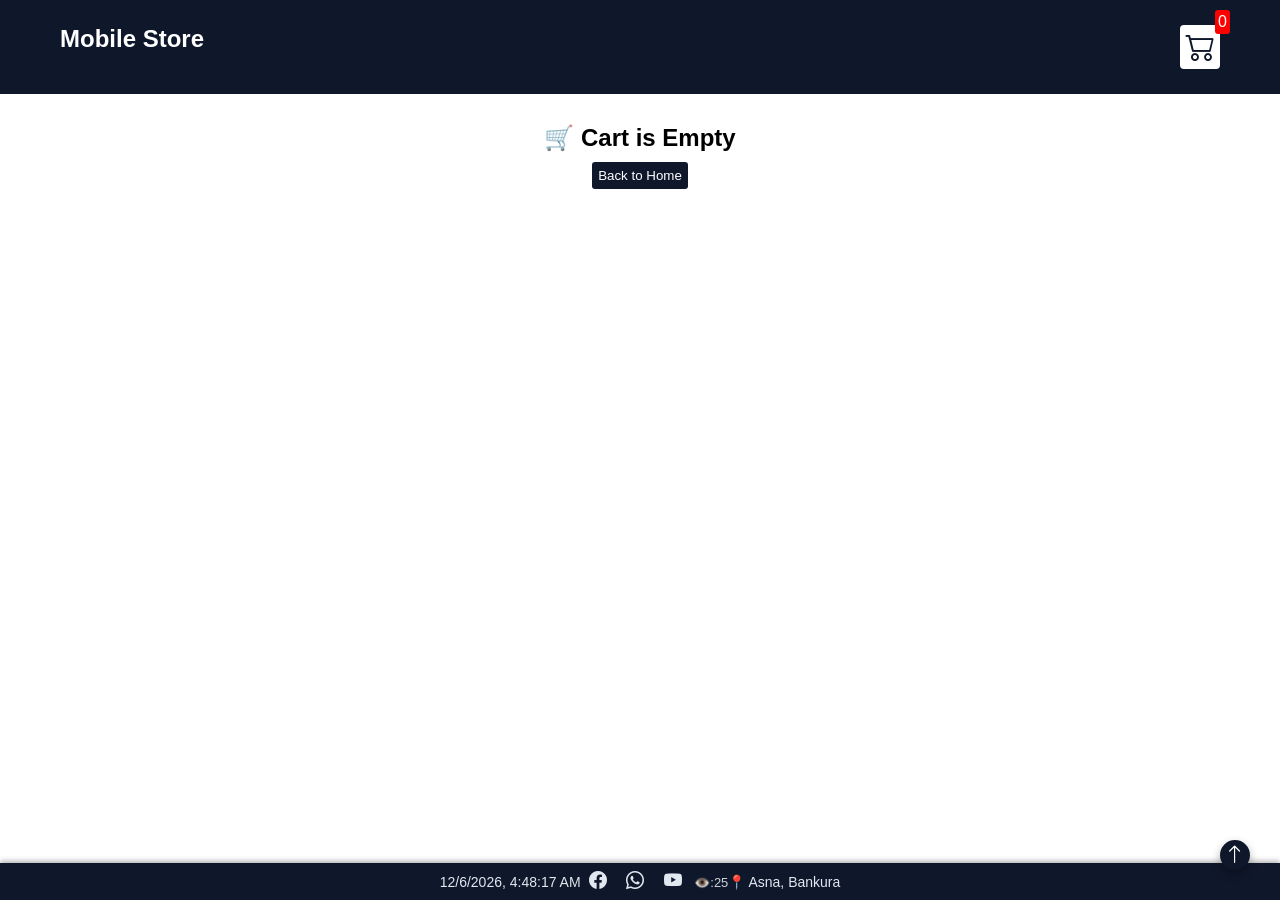
==== cart.html @ df44753e "Initial commit" ====
<!DOCTYPE html>
<html lang="en">

<head>
  <meta charset="UTF-8">
  <meta http-equiv="X-UA-Compatible" content="IE=edge">
  <meta name="viewport" content="width=device-width, initial-scale=1.0">
  <title>Mobile Store</title>
  <link rel="stylesheet" href="src/style.css">
  <link rel="stylesheet" href="https://cdn.jsdelivr.net/npm/bootstrap-icons@1.8.1/font/bootstrap-icons.css">
</head>

<body>
  <div class="navbar">
    <a href="index.html">
      <h2>Mobile Store</h2>
    </a>

    <a href="cart.html">
      <div class="cart">
        <i class="bi bi-cart2"></i>
        <div id="cartAmount" class="cartAmount">0</div>
      </div>
    </a>

  </div>

  <div id="label" class="text-center"></div>

  <div class="shopping-cart" id="shopping-cart"></div>
  <!-- <div class="text-center">
    <button onclick="checkoutOrder()" class="checkout-btn">Checkout</button>
  </div> -->

  <!-- Notification Popup -->
  <div id="notification" class="notification hidden">
    <p id="notification-text"></p>
  </div>

</body>
<!-- 🦶 Footer -->
  <footer class="footer">
    <div class="footer-left">
      <p id="dateTime"></p>
    </div>

    <div class="footer-center">
      <a href="https://facebook.com" target="_blank"><i class="bi bi-facebook"></i></a>
      <a href="https://wa.me/919000000000" target="_blank"><i class="bi bi-whatsapp"></i></a>
      <a href="https://youtube.com" target="_blank"><i class="bi bi-youtube"></i></a>
      <span class="visitors">👁️:<span id="visitorCount">1</span></span>
    </div>

    <div class="footer-right">
      📍 Asna, Bankura
    </div>
  </footer>
  <!-- Floating Up Arrow -->
  <button id="goTopBtn" title="Go to top">
    <i class="bi bi-arrow-up"></i>
  </button>
<script src="src/Data.js"></script>
<script src="src/cart.js"></script>
<script>
    // 🕒 Date and Time
    function updateDateTime() {
      const now = new Date();
      const formatted = now.toLocaleString();
      document.getElementById("dateTime").innerText = formatted;
    }
    setInterval(updateDateTime, 1000);
    updateDateTime();

    // 👁️ Visitor Count (stored locally)
    let count = localStorage.getItem("visitorCount") || 25;
    document.getElementById("visitorCount").innerText = count;
    count++;
    localStorage.setItem("visitorCount", count);

    const goTopBtn = document.getElementById("goTopBtn");

    // Scroll to top
    goTopBtn.addEventListener("click", () => {
      window.scrollTo({ top: 0, behavior: "smooth" });
    });
    
    // Show button only after scrolling
    window.addEventListener("scroll", () => {
      if (window.scrollY > 200) {
        goTopBtn.style.display = "flex";
        goTopBtn.classList.add("show");
      } else {
        goTopBtn.classList.remove("show");
        goTopBtn.style.display = "none";
      }
    });
    
    // Draggable functionality
    let isDragging = false, offsetX, offsetY;
    
    goTopBtn.addEventListener("mousedown", (e) => {
      isDragging = true;
      offsetX = e.clientX - goTopBtn.getBoundingClientRect().left;
      offsetY = e.clientY - goTopBtn.getBoundingClientRect().top;
      goTopBtn.style.cursor = "grabbing";
    });
    
    document.addEventListener("mouseup", () => {
      isDragging = false;
      goTopBtn.style.cursor = "grab";
    });

    document.addEventListener("mousemove", (e) => {
      if (!isDragging) return;
      goTopBtn.style.left = e.clientX - offsetX + "px";
      goTopBtn.style.top = e.clientY - offsetY + "px";
    });

  </script>

</html>
---- src/style.css ----
/**
* ! Changing default styles of the browser
**/

* {
  margin: 0;
  padding: 0;
  box-sizing: border-box;
}

body {
  font-family: sans-serif;
  margin-bottom: 100px;
  overflow-y: scroll;
}

i {
  cursor: pointer;
}

a {
  text-decoration: none;
  color: white;
}

/**
* ! Navbar STyles are here
**/

.navbar {
  display: flex;
  flex-direction: row;
  justify-content: space-between;
  background-color: #0f172a;
  color: white;
  padding: 25px 60px;
  margin-bottom: 30px;
}

.cart {
  position: relative;
  background-color: #fff;
  color: #0f172a;
  font-size: 30px;
  padding: 5px;
  border-radius: 4px;
}

.cartAmount {
  position: absolute;
  top: -15px;
  right: -10px;
  font-size: 16px;
  background-color: red;
  color: white;
  padding: 3px;
  border-radius: 3px;
}

/**
* ! Shop items styles are here
**/

.shop {
  display: grid;
  grid-template-columns: repeat(4, 223px);
  gap: 30px;
  justify-content: center;
  margin-bottom: 50px;
}

@media (max-width: 1000px) {
  .shop {
    grid-template-columns: repeat(2, 223px);
  }
}

@media (max-width: 500px) {
  .shop {
    grid-template-columns: repeat(1, 223px);
  }
}

.item {
  border: 2px solid #0f172a;
  border-radius: 4px;
}
.item img {
  width: 100%;
  border-radius: 2px 2px 0 0;
}

.details {
  display: flex;
  flex-direction: column;
  padding: 10px;
  gap: 10px;
}

.price-quantity {
  display: flex;
  flex-direction: column;
  justify-content: space-between;
  align-items: center;
  /* gap: 8px; */
  /* align-items: center; */
  /* flex-wrap: nowrap; */
  /* text-decoration: line-through; */
}

.buttons {
  display: flex;
  flex-direction: row;
  gap: 8px;
  font-size: 16px;
}

.bi-dash-lg {
  color: red;
}

.bi-plus-lg {
  color: green;
}

/**
* ! style rules for label and some buttons
**/

.text-center {
  text-align: center;
  margin-bottom: 20px;
}

.HomeBtn,
.checkout,
.removeAll {
  background-color: #0f172a;
  color: white;
  border: none;
  padding: 6px;
  border-radius: 3px;
  cursor: pointer;
  margin-top: 10px;
}

.checkout {
  background-color:  #28a745;
}
.removeAll {
  background-color: #dc3545;
}
/* Deep colors on click */
.checkout:active {
  background-color: #1e7e34; /* deeper green */
}
.removeAll:active {
  background-color: #b02a37; /* deeper red */
}
.bi-x-lg {
  color: red;
  font-weight: bold;
}

/**
* ! style rules for shopping-cart
**/

.shopping-cart {
  display: grid;
  grid-template-columns: repeat(1, 320px);
  justify-content: center;
  gap: 15px;
}

/**
* ! style rules for cart-item
**/

.cart-item {
  border: 2px solid #0f172a;
  border-radius: 5px;
  display: flex;
}

.title-price-x {
  width: 195px;
  display: flex;
  align-items: center;
  justify-content: space-between;
  /* border: 2px solid red; */
}

.title-price {
  display: flex;
  align-items: center;
  gap: 10px;
}

.cart-item-price {
  background-color: #0f172a;
  color: white;
  border-radius: 4px;
  padding: 3px 6px;
}

/* Notification popup style */
.notification {
  position: fixed;
  bottom: 30px;
  right: 30px;
  background-color: #0f172a;
  color: white;
  padding: 15px 25px;
  border-radius: 10px;
  font-size: 16px;
  box-shadow: 0 4px 10px rgba(0,0,0,0.3);
  opacity: 0;
  transform: translateY(20px);
  transition: all 0.4s ease;
  z-index: 1000;
}

.notification.show {
  opacity: 1;
  transform: translateY(0);
}

.notification.hidden {
  display: none;
}

/* Search Bar Style */
.search-bar {
  display: flex;
  justify-content: center;
  align-items: center;
  margin: 20px auto;
  gap: 8px;
}

.search-bar input {
  width: 60%;
  max-width: 400px;
  padding: 10px 15px;
  border-radius: 8px;
  border: 1px solid #ccc;
  font-size: 16px;
  outline: none;
  transition: 0.3s;
}

.search-bar input:focus {
  border-color: #0f172a;
  box-shadow: 0 0 5px rgba(7, 123, 50, 0.5);
}

.search-bar button {
  background-color: #0f172a;
  color: white;
  border: none;
  padding: 10px 15px;
  border-radius: 8px;
  cursor: pointer;
  font-size: 18px;
}

.search-bar button:hover {
  background-color: #055d26;
}

/* ===== Fixed Footer ===== */
.footer {
  position: fixed;
  bottom: 0;
  width: 100%;
  background: #0f172a; /* 🟦 Same as navbar dark blue tone */
  color: #e2e8f0; /* Light text for contrast */
  display: flex;
  /* justify-content: space-between; */
  justify-content: center;
  align-items: center;
  padding: 8px 20px;
  font-size: 14px;
  box-shadow: 0 -2px 5px rgba(0, 0, 0, 0.3);
}

.footer a {
  color: #e2e8f0;
  margin: 0 8px;
  font-size: 18px;
  text-decoration: none;
}

.footer a:hover {
  color: #055d26; /* Light cyan hover like modern UI */
}

.footer-center {
  /* display: flex; */
  align-items: center;
  /* gap: 10px; */
}
.visitors {
  /* margin-left: 15px; */
  font-size: 13px;
  opacity: 0.9;
}

#goTopBtn {
  position: fixed;
  bottom: 30px;
  right: 30px;
  width: 30px;
  height: 30px;
  background: #0f172a; /* Your desired background color */
  color: #ffffff; /* Arrow color */
  border: none;
  outline: none;
  border-radius: 50%;
  font-size: 20px;
  cursor: grab;
  z-index: 999;
  display: none; /* hidden initially */
  display: flex;
  align-items: center;
  justify-content: center;
  box-shadow: 0 4px 10px rgba(0, 0, 0, 0.3);
  transition: transform 0.2s, box-shadow 0.3s;
}

/* Pulsing glow on hover */
/* #goTopBtn.show {
  animation: pulse 1.5s infinite;
} */

#goTopBtn:hover {
  transform: scale(1.1);
  /* box-shadow: 0 0 12px #055d26; */
}

@keyframes pulse {
  0% {
    box-shadow: 0 0 5px #055d26;
  }
  50% {
    box-shadow: 0 0 12px #055d26;
  }
  100% {
    box-shadow: 0 0 5px #055d26;
  }
}
.shop-container {
  position: relative; /* needed for absolute positioning of button */
}

#loadMoreBtn {
  position: absolute; /* relative to shop-container */
  bottom: 10px;       /* small spacing from bottom */
  right: 10px;        /* small spacing from right */
  background-color: #0f172a;
  color: white;
  border: none;
  padding: 10px 18px;
  border-radius: 8px;
  cursor: pointer;
  font-size: 14px;
  box-shadow: 0 2px 8px rgba(0,0,0,0.2);
  z-index: 10;        /* make sure it's above other content */
  transition: 0.3s ease;
}

#loadMoreBtn:hover {
  background-color: #055d26;
}

.sort-container {
  display: flex;
  align-items: center;
  justify-content: center;
  gap: 10px;
  margin-bottom: 15px;
  font-size: 16px;
}

.sort-container select {
  margin-left: 8px;
  padding: 5px 10px;
  border-radius: 5px;
  border: 1px solid #ccc;
  cursor: pointer;
}
.mrp {
  font-size: 0.7em;
  color: #888;
  margin-left: 8px;
} 
.mrp s {
  color: #888;
}
.desc {
  font-size: 0.9em;
  color: #555;
  margin: 4px 0 8px 0;
}

/* .price-quantity {
  display: flex;
  align-items: center; /* vertically center if different font sizes 
  gap: 8px; space between current price and MRP 
  flex-wrap: nowrap; prevent wrapping to next line 
} */

/* .price-quantity .mrp s {
  text-decoration: line-through;
  color: #888;
  font-size: 0.8em;
} */

/* ==============================
   RESPONSIVE DESIGN
============================== */
@media (max-width: 768px) {
  header {
    display: flex;
    justify-content: space-between;
    align-items: center;
  }
  .store-title {
    font-size: 1.2rem;
  }
  .footer {
    flex-direction: column;
    text-align: center;
    font-size: 13px;
    gap: 10px;
  }
  .search-bar {
    flex-direction: row;
    flex-wrap: nowrap;
    justify-content: center;
    gap: 6px;
    padding: 0 10px;
  }
  .search-bar input {
    width: 70%;
    max-width: none;
    font-size: 14px;
    padding: 8px;
  }

  .search-bar button {
    font-size: 14px;
    padding: 8px 12px;
    white-space: nowrap; 
  }

  /* ✅ Sort dropdown responsive */
  .sort-container {
    display: flex;
    flex-direction: row;
    justify-content: center;
    align-items: center;
    flex-wrap: nowrap;
    gap: 6px;
    font-size: 14px;
    margin: 10px 0;
    padding: 0 10px;
  }

  .sort-container select {
    font-size: 14px;
    padding: 6px 8px;
    width: auto;
    max-width: 150px;
  }
   .navbar {
    flex-direction: row;          /* keep them side-by-side */
    justify-content: space-between;
    align-items: center;
    padding: 15px 20px;           /* smaller padding for mobile */
  }

  .navbar h2 {
    font-size: 20px;              /* slightly smaller title */
  }

  .cart {
    position: relative;
    display: flex;
    align-items: center;
    justify-content: center;
    background-color: #fff;
    color: #0f172a;
    font-size: 28px;
    padding: 5px;
    border-radius: 4px;
  }

  .cartAmount {
    position: absolute;
    top: -8px;
    right: -8px;
    font-size: 12px;
    background-color: red;
    color: white;
    padding: 2px 5px;
    border-radius: 3px;
  }
   /* ⬇️ Load More button centered at bottom */
  #loadMoreBtn {
    display: block;
    margin-left: 100px;
    margin-right: auto;
    position: relative;
    left: 37px;
    text-align: center;
    width: fit-content;
  }
  .title-price-x {
    display: flex;
    width: 100%; /* take full width of container */
    gap: 10px; /* optional spacing between title and price */
  }

  .title-price-x .title {
    font-size: 0.9em; /* smaller title */
    white-space: nowrap; /* prevent breaking to next line */
    overflow: hidden;   /* hide overflow */
    text-overflow: ellipsis; /* add ... if title too long */
  }

  .title-price-x .price {
    font-size: 0.9em; /* slightly smaller price */
    font-weight: bold; 
    white-space: nowrap;
  }
}


@media (max-width: 400px) {
  .navbar {
    font-size: 14px;
  }

  .footer {
    font-size: 12px;
  }

  .item img {
    height: 180px;
  }

  .price-quantity h2 {
    font-size: 1em;
  }

  .desc {
    font-size: 0.8em;
  }
}
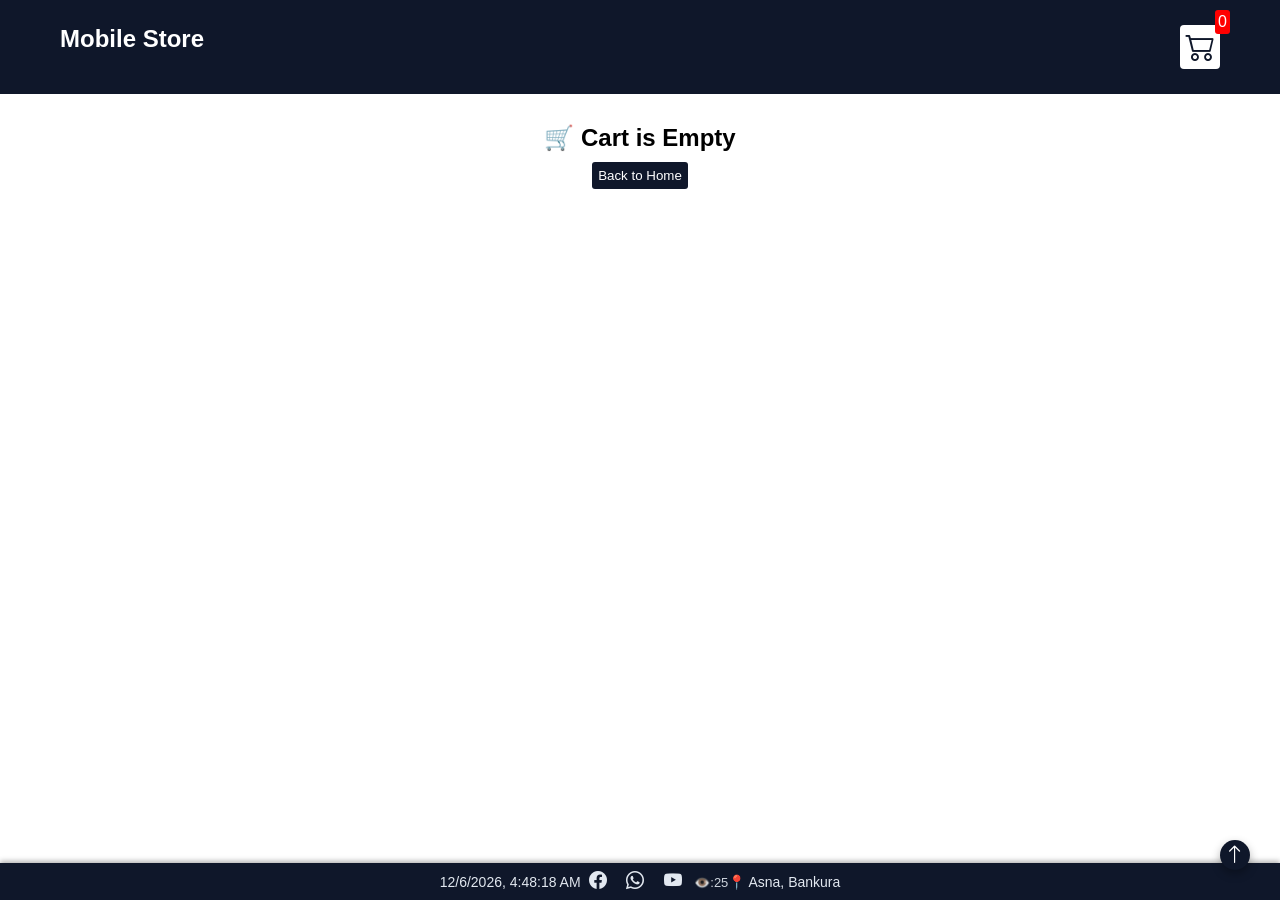
==== commit 2fc151dc: "Update cart.html" ====
--- a/cart.html
+++ b/cart.html
@@ -46,7 +46,7 @@
 
     <div class="footer-center">
       <a href="https://facebook.com" target="_blank"><i class="bi bi-facebook"></i></a>
-      <a href="https://wa.me/919000000000" target="_blank"><i class="bi bi-whatsapp"></i></a>
+      <a href="https://wa.me/917479257078" target="_blank"><i class="bi bi-whatsapp"></i></a>
       <a href="https://youtube.com" target="_blank"><i class="bi bi-youtube"></i></a>
       <span class="visitors">👁️:<span id="visitorCount">1</span></span>
     </div>
@@ -118,4 +118,4 @@
 
   </script>
 
-</html>+</html>
